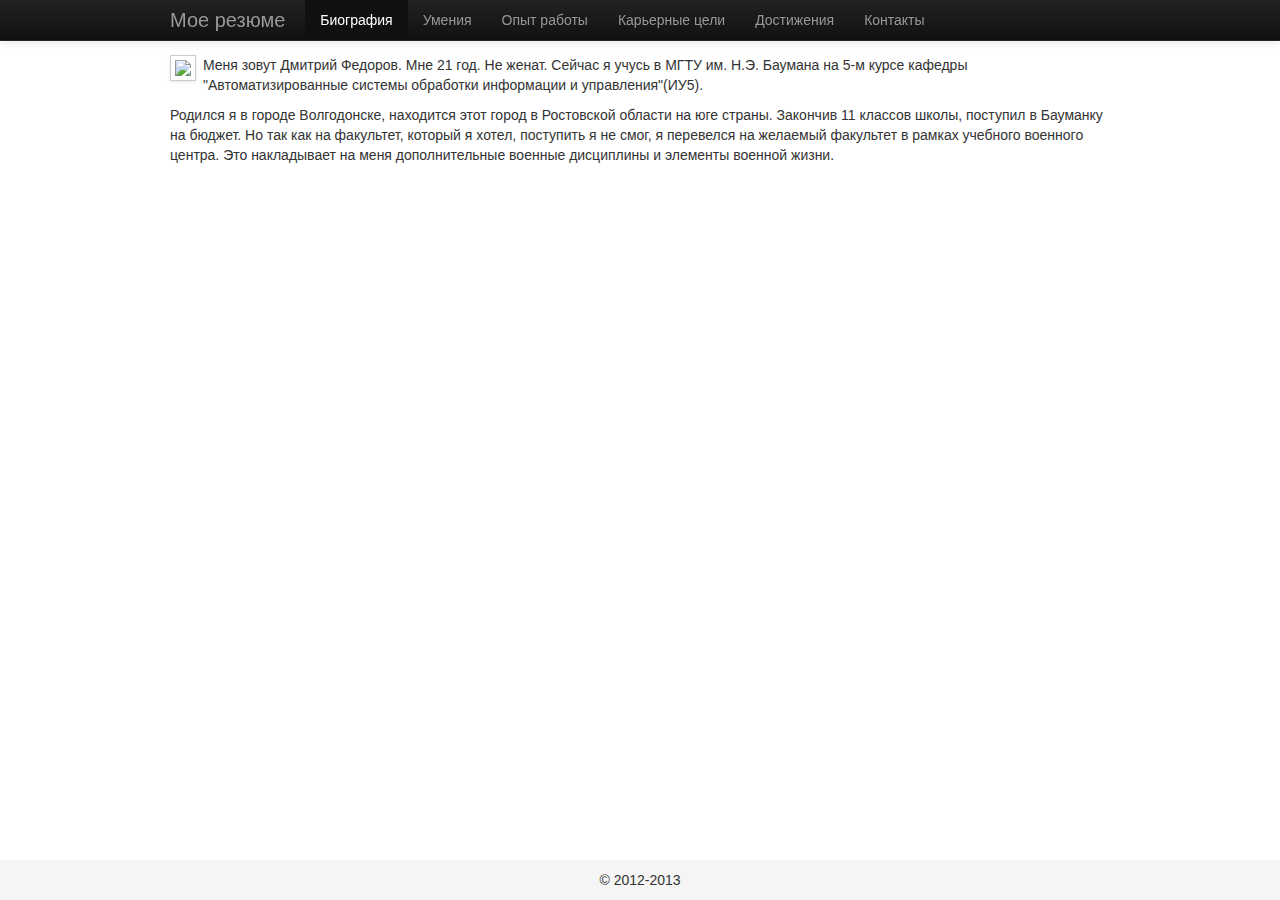
==== biography.html @ 8c2b6d9e "first" ====
<!DOCTYPE html>
<html lang="en">
    <head>
        <meta charset="utf-8">
        <title>My CV</title>
        <meta name="viewport" content="width=device-width, initial-scale=1.0">

        <!-- Le styles -->
        <link href="bootstrap.min.css" rel="stylesheet">
        <link href="my.css" rel="stylesheet">
        <script type="text/javascript" src="js/bootstrap.min.js"></script>
        <style>
           html, body, .container, .content {
    height: 100%;
}
 
.container, .content {
    position: relative;
}
 
.proper-content {
    padding-top: 40px; /* >= navbar height */
}
 
.wrapper {
    min-height: 100%;
    height: auto !important;
    height: 100%;
    margin: 0 auto -40px; /* same as the footer */
}
 
.push {
    height: 50px; /* same as the footer */
}
.footer-wrapper {
    position: relative;
    height: 40px;
    margin-top: -40px;
    background-color: #f5f5f5;
}
            
            .f
            {
                padding-top: 10px;
            }
            

    </style>
    </head>
    <body>
        <div class="navbar navbar-inverse navbar-fixed-top">
            <div class="navbar-inner">
                <div class="container">
                    <a class="brand" href="/Users/z0mb1ek/dev/devme/mycvongithub/index.html">Мое резюме</a>
                    <div class="nav-collapse collapse">
                        <ul class="nav">
                          <li class="active"><a href="/Users/z0mb1ek/dev/devme/mycvongithub/biography.html">Биография</a></li>
                          <li><a href="#about">Умения</a></li>
                          <li><a href="#contact">Опыт работы</a></li>
                          <li><a href="#contact">Карьерные цели</a></li>
                          <li><a href="#contact">Достижения</a></li>
                          <li><a href="#contact">Контакты</a></li>
                        </ul>
                    </div><!--/.nav-collapse --> 
                </div>
            </div>
        </div>

<div class="container">
          <div class="content">
 
            <div class="wrapper">
              <div class="proper-content">

               <p class="home"><img src="/Users/z0mb1ek/dev/devme/mycvongithub/me.jpg" class="img-polaroid leftimg">
                Меня зовут Дмитрий Федоров. Мне 21 год. Не женат. Сейчас я учусь в МГТУ им. Н.Э. Баумана на 5-м курсе кафедры "Автоматизированные системы обработки информации и управления"(ИУ5).</p>
                <p>Родился я в городе Волгодонске, находится этот город в Ростовской области на юге страны. Закончив 11 классов школы, поступил в Бауманку на бюджет. Но так как на факультет, который я хотел, поступить я не смог, я перевелся на желаемый факультет в рамках учебного военного центра. Это накладывает на меня дополнительные военные дисциплины и элементы военной жизни.</p> 

              </div><!-- /.proper-content -->
 
              <div class="push"></div>
 
            </div><!-- /.wrapper -->
 
            
          </div>
        </div>

        <div class="footer-wrapper">
                   <center><div class="f">© 2012-2013</div></center>
            </div>


    </body>
</html>
---- my.css ----
html, body, .container, .content {
    height: 100%;
}
 
.container, .content {
    position: relative;
}
 
.proper-content {
    padding-top: 40px; /* >= navbar height */
}
 
.wrapper {
    min-height: 100%;
    height: auto !important;
    height: 100%;
    margin: 0 auto -40px; /* same as the footer */
}
 
.push {
    height: 50px; /* same as the footer */
}

.footer-wrapper {
    position: relative;
    height: 40px;
    margin-top: -40px;
    background-color: #f5f5f5;
}
.home
{
    margin-top: 15px;
}

.f
{
   padding-top: 10px;
}

.lead
{
    margin-top: 15px;
}

.leftimg {
    float:left; /* Выравнивание по левому краю */
    margin: 0 7px 7px 0; /* Отступы вокруг картинки */
}
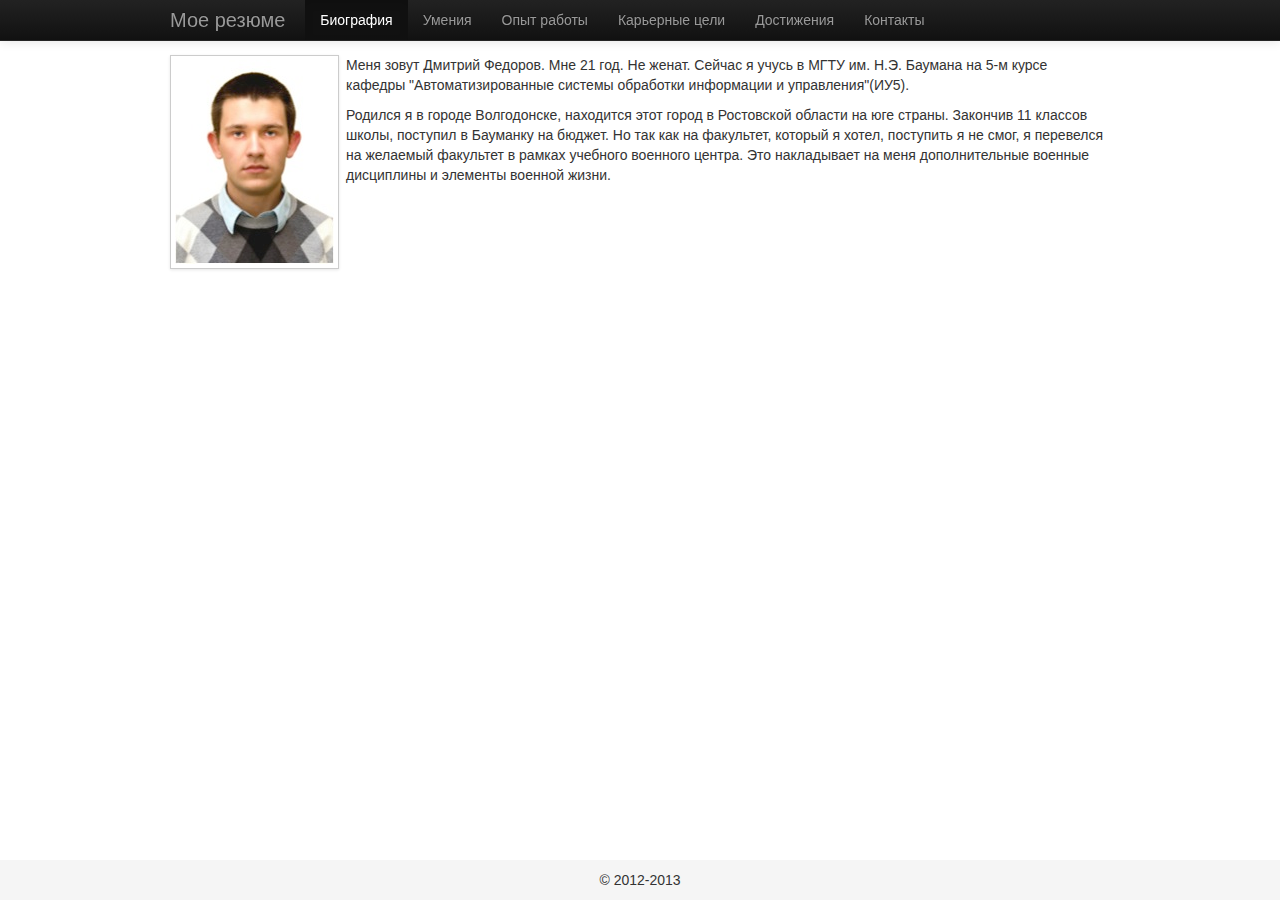
==== commit 85f6e483: "fourth" ====
--- a/biography.html
+++ b/biography.html
@@ -1,5 +1,5 @@
-<!DOCTYPE html>
-<html lang="en">
+<!DOCTYPE HTML PUBLIC "-//W3C//DTD HTML 4.01//EN" "http://www.w3.org/TR/html4/strict.dtd">
+<html>
     <head>
         <meta charset="utf-8">
         <title>My CV</title>
@@ -9,52 +9,15 @@
         <link href="bootstrap.min.css" rel="stylesheet">
         <link href="my.css" rel="stylesheet">
         <script type="text/javascript" src="js/bootstrap.min.js"></script>
-        <style>
-           html, body, .container, .content {
-    height: 100%;
-}
- 
-.container, .content {
-    position: relative;
-}
- 
-.proper-content {
-    padding-top: 40px; /* >= navbar height */
-}
- 
-.wrapper {
-    min-height: 100%;
-    height: auto !important;
-    height: 100%;
-    margin: 0 auto -40px; /* same as the footer */
-}
- 
-.push {
-    height: 50px; /* same as the footer */
-}
-.footer-wrapper {
-    position: relative;
-    height: 40px;
-    margin-top: -40px;
-    background-color: #f5f5f5;
-}
-            
-            .f
-            {
-                padding-top: 10px;
-            }
-            
-
-    </style>
     </head>
     <body>
         <div class="navbar navbar-inverse navbar-fixed-top">
             <div class="navbar-inner">
                 <div class="container">
-                    <a class="brand" href="/Users/z0mb1ek/dev/devme/mycvongithub/index.html">Мое резюме</a>
+                    <a class="brand" href="index.html">Мое резюме</a>
                     <div class="nav-collapse collapse">
                         <ul class="nav">
-                          <li class="active"><a href="/Users/z0mb1ek/dev/devme/mycvongithub/biography.html">Биография</a></li>
+                          <li class="active"><a href="biography.html">Биография</a></li>
                           <li><a href="#about">Умения</a></li>
                           <li><a href="#contact">Опыт работы</a></li>
                           <li><a href="#contact">Карьерные цели</a></li>
@@ -72,7 +35,7 @@
             <div class="wrapper">
               <div class="proper-content">
 
-               <p class="home"><img src="/Users/z0mb1ek/dev/devme/mycvongithub/me.jpg" class="img-polaroid leftimg">
+               <p class="home"><img src="me.jpg" class="img-polaroid leftimg">
                 Меня зовут Дмитрий Федоров. Мне 21 год. Не женат. Сейчас я учусь в МГТУ им. Н.Э. Баумана на 5-м курсе кафедры "Автоматизированные системы обработки информации и управления"(ИУ5).</p>
                 <p>Родился я в городе Волгодонске, находится этот город в Ростовской области на юге страны. Закончив 11 классов школы, поступил в Бауманку на бюджет. Но так как на факультет, который я хотел, поступить я не смог, я перевелся на желаемый факультет в рамках учебного военного центра. Это накладывает на меня дополнительные военные дисциплины и элементы военной жизни.</p> 
 
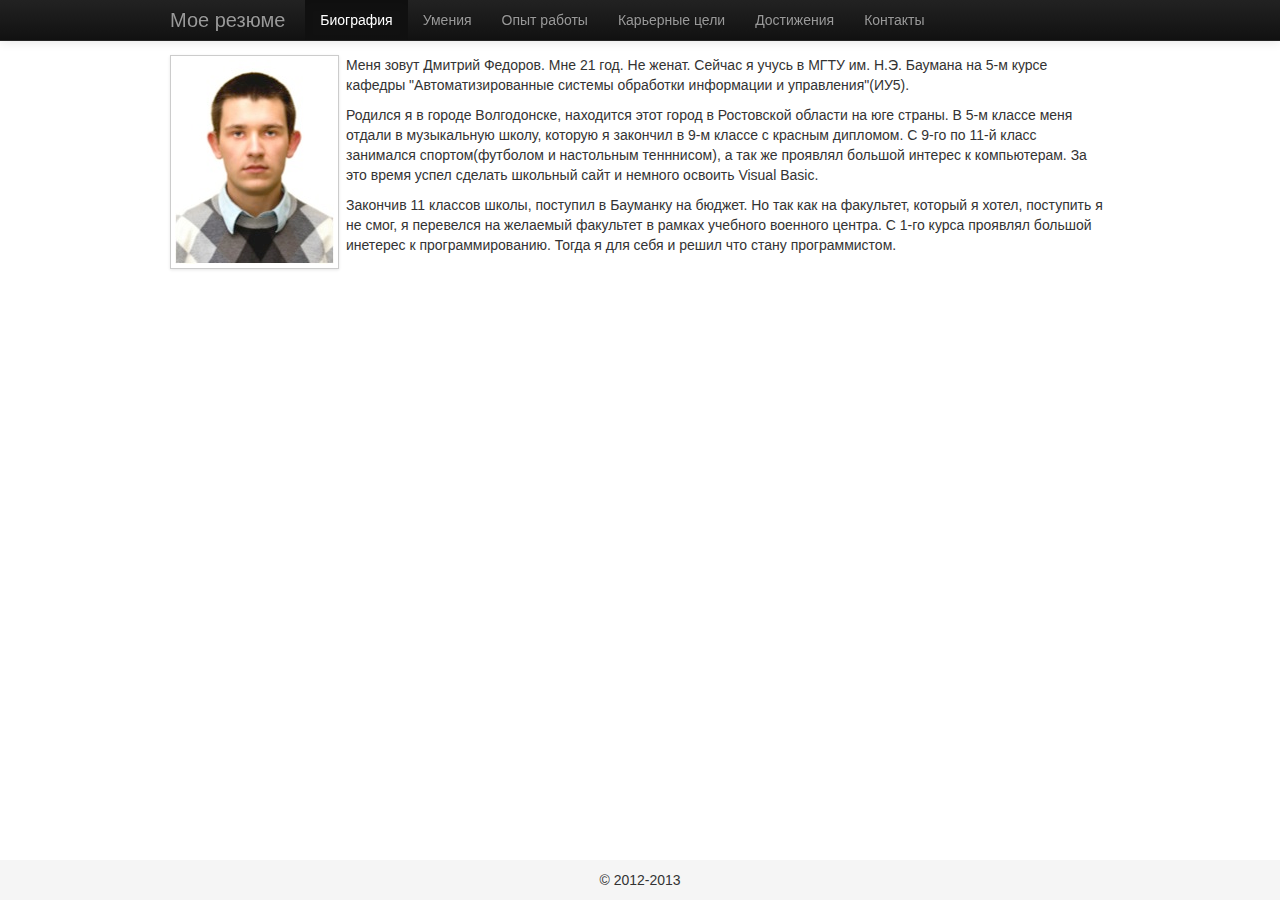
==== commit ea881d67: "added new page,some code refactoring" ====
--- a/biography.html
+++ b/biography.html
@@ -1,14 +1,14 @@
-<!DOCTYPE HTML PUBLIC "-//W3C//DTD HTML 4.01//EN" "http://www.w3.org/TR/html4/strict.dtd">
+<!DOCTYPE html>
 <html>
-    <head>
-        <meta charset="utf-8">
-        <title>My CV</title>
-        <meta name="viewport" content="width=device-width, initial-scale=1.0">
+
+  <head>
+    <meta charset='utf-8' />
+    <meta http-equiv="X-UA-Compatible" content="chrome=1" />
 
         <!-- Le styles -->
         <link href="bootstrap.min.css" rel="stylesheet">
         <link href="my.css" rel="stylesheet">
-        <script type="text/javascript" src="js/bootstrap.min.js"></script>
+        <script type="text/javascript" src="bootstrap.min.js"></script>
     </head>
     <body>
         <div class="navbar navbar-inverse navbar-fixed-top">
@@ -18,7 +18,7 @@
                     <div class="nav-collapse collapse">
                         <ul class="nav">
                           <li class="active"><a href="biography.html">Биография</a></li>
-                          <li><a href="#about">Умения</a></li>
+                          <li><a href="skills.html">Умения</a></li>
                           <li><a href="#contact">Опыт работы</a></li>
                           <li><a href="#contact">Карьерные цели</a></li>
                           <li><a href="#contact">Достижения</a></li>
@@ -29,29 +29,18 @@
             </div>
         </div>
 
-<div class="container">
-          <div class="content">
- 
-            <div class="wrapper">
-              <div class="proper-content">
+        <div id="wrap">
+      <div class="container pdd">
+         <p class="home"><img src="me.jpg" class="img-polaroid leftimg">
+                Меня зовут Дмитрий Федоров. Мне 21 год. Не женат. Сейчас я учусь в МГТУ им. Н.Э. Баумана на 5-м курсе кафедры "Автоматизированные системы обработки информации и управления"(ИУ5).</p>
+                <p>Родился я в городе Волгодонске, находится этот город в Ростовской области на юге страны. В 5-м классе меня отдали в музыкальную школу, которую я закончил в 9-м классе с красным дипломом. С 9-го по 11-й класс занимался спортом(футболом и настольным тенннисом), а так же проявлял большой интерес к компьютерам. За это время успел сделать школьный сайт и немного освоить Visual Basic.</p> 
+                <p>Закончив 11 классов школы, поступил в Бауманку на бюджет. Но так как на факультет, который я хотел, поступить я не смог, я перевелся на желаемый факультет в рамках учебного военного центра. С 1-го курса проявлял большой инетерес к программированию. Тогда я для себя и решил что стану программистом.</p> 
 
-               <p class="home"><img src="me.jpg" class="img-polaroid leftimg">
-                Меня зовут Дмитрий Федоров. Мне 21 год. Не женат. Сейчас я учусь в МГТУ им. Н.Э. Баумана на 5-м курсе кафедры "Автоматизированные системы обработки информации и управления"(ИУ5).</p>
-                <p>Родился я в городе Волгодонске, находится этот город в Ростовской области на юге страны. Закончив 11 классов школы, поступил в Бауманку на бюджет. Но так как на факультет, который я хотел, поступить я не смог, я перевелся на желаемый факультет в рамках учебного военного центра. Это накладывает на меня дополнительные военные дисциплины и элементы военной жизни.</p> 
 
-              </div><!-- /.proper-content -->
- 
-              <div class="push"></div>
- 
-            </div><!-- /.wrapper -->
- 
-            
-          </div>
-        </div>
-
-        <div class="footer-wrapper">
-                   <center><div class="f">© 2012-2013</div></center>
-            </div>
+      </div>
+            <div id="push"></div>
+    </div>
+    <div id="footer"> <center><div class="f">© 2012-2013</div></center></div>
 
 
     </body>
--- a/my.css
+++ b/my.css
@@ -1,4 +1,4 @@
-html, body, .container, .content {
+/*html, body, .container, .content {
     height: 100%;
 }
  
@@ -7,24 +7,44 @@
 }
  
 .proper-content {
-    padding-top: 40px; /* >= navbar height */
+    padding-top: 40px; /* >= navbar height 
 }
  
 .wrapper {
     min-height: 100%;
     height: auto !important;
     height: 100%;
-    margin: 0 auto -40px; /* same as the footer */
+    margin: 0 auto -40px; /* same as the footer 
 }
  
 .push {
-    height: 50px; /* same as the footer */
+    height: 50px; /* same as the footer 
 }
 
 .footer-wrapper {
     position: relative;
     height: 40px;
     margin-top: -40px;
+    background-color: #f5f5f5;
+} */
+html,
+body {
+    height: 100%;
+}
+ 
+#wrap {
+    min-height: 100%;
+    height: auto !important;
+    height: 100%;
+    margin: 0 auto -40px;
+}
+#push,
+#footer {
+    height: 40px;
+
+
+}
+#footer {
     background-color: #f5f5f5;
 }
 .home
@@ -45,4 +65,11 @@
 .leftimg {
     float:left; /* Выравнивание по левому краю */
     margin: 0 7px 7px 0; /* Отступы вокруг картинки */
+}
+
+.bold {
+    font-weight: bold;
+}
+.pdd {
+    padding-top: 40px;
 }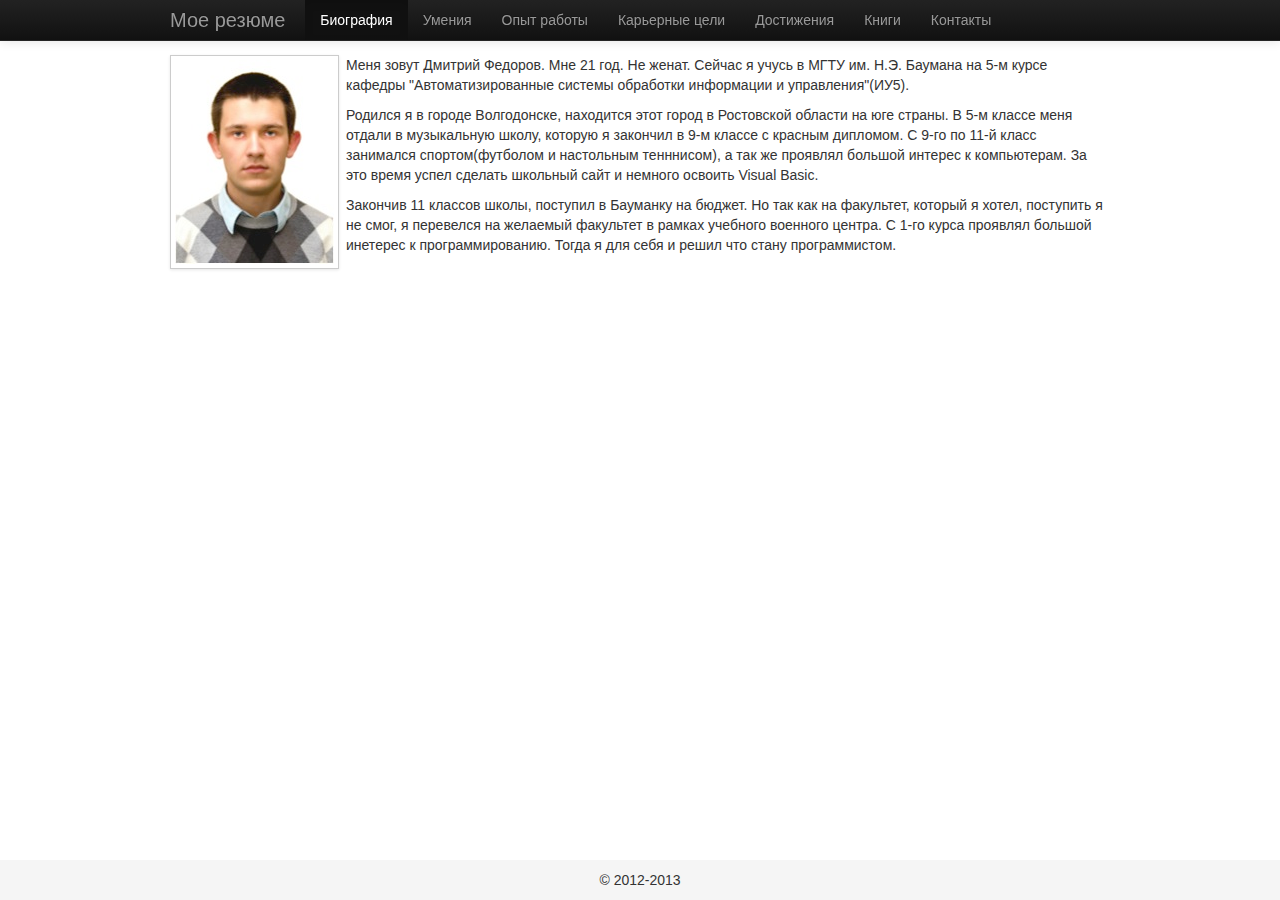
==== commit 32a4bb9b: "added all.finish first time" ====
--- a/biography.html
+++ b/biography.html
@@ -3,6 +3,7 @@
 
   <head>
     <meta charset='utf-8' />
+    <title>Биография</title>
     <meta http-equiv="X-UA-Compatible" content="chrome=1" />
 
         <!-- Le styles -->
@@ -19,10 +20,11 @@
                         <ul class="nav">
                           <li class="active"><a href="biography.html">Биография</a></li>
                           <li><a href="skills.html">Умения</a></li>
-                          <li><a href="#contact">Опыт работы</a></li>
-                          <li><a href="#contact">Карьерные цели</a></li>
-                          <li><a href="#contact">Достижения</a></li>
-                          <li><a href="#contact">Контакты</a></li>
+                          <li><a href="experience.html">Опыт работы</a></li>
+                          <li><a href="careergoals.html">Карьерные цели</a></li>
+                          <li><a href="achievements.html">Достижения</a></li>
+                          <li><a href="books.html">Книги</a></li>
+                          <li><a href="contacts.html">Контакты</a></li>
                         </ul>
                     </div><!--/.nav-collapse --> 
                 </div>
@@ -42,6 +44,31 @@
     </div>
     <div id="footer"> <center><div class="f">© 2012-2013</div></center></div>
 
+<!-- Yandex.Metrika counter -->
+<script type="text/javascript">
+(function (d, w, c) {
+    (w[c] = w[c] || []).push(function() {
+        try {
+            w.yaCounter19176154 = new Ya.Metrika({id:19176154,
+                    clickmap:true,
+                    trackLinks:true,
+                    accurateTrackBounce:true});
+        } catch(e) { }
+    });
 
+    var n = d.getElementsByTagName("script")[0],
+        s = d.createElement("script"),
+        f = function () { n.parentNode.insertBefore(s, n); };
+    s.type = "text/javascript";
+    s.async = true;
+    s.src = (d.location.protocol == "https:" ? "https:" : "http:") + "//mc.yandex.ru/metrika/watch.js";
+
+    if (w.opera == "[object Opera]") {
+        d.addEventListener("DOMContentLoaded", f, false);
+    } else { f(); }
+})(document, window, "yandex_metrika_callbacks");
+</script>
+<noscript><div><img src="//mc.yandex.ru/watch/19176154" style="position:absolute; left:-9999px;" alt="" /></div></noscript>
+<!-- /Yandex.Metrika counter -->
     </body>
 </html>--- a/my.css
+++ b/my.css
@@ -1,32 +1,3 @@
-/*html, body, .container, .content {
-    height: 100%;
-}
- 
-.container, .content {
-    position: relative;
-}
- 
-.proper-content {
-    padding-top: 40px; /* >= navbar height 
-}
- 
-.wrapper {
-    min-height: 100%;
-    height: auto !important;
-    height: 100%;
-    margin: 0 auto -40px; /* same as the footer 
-}
- 
-.push {
-    height: 50px; /* same as the footer 
-}
-
-.footer-wrapper {
-    position: relative;
-    height: 40px;
-    margin-top: -40px;
-    background-color: #f5f5f5;
-} */
 html,
 body {
     height: 100%;
